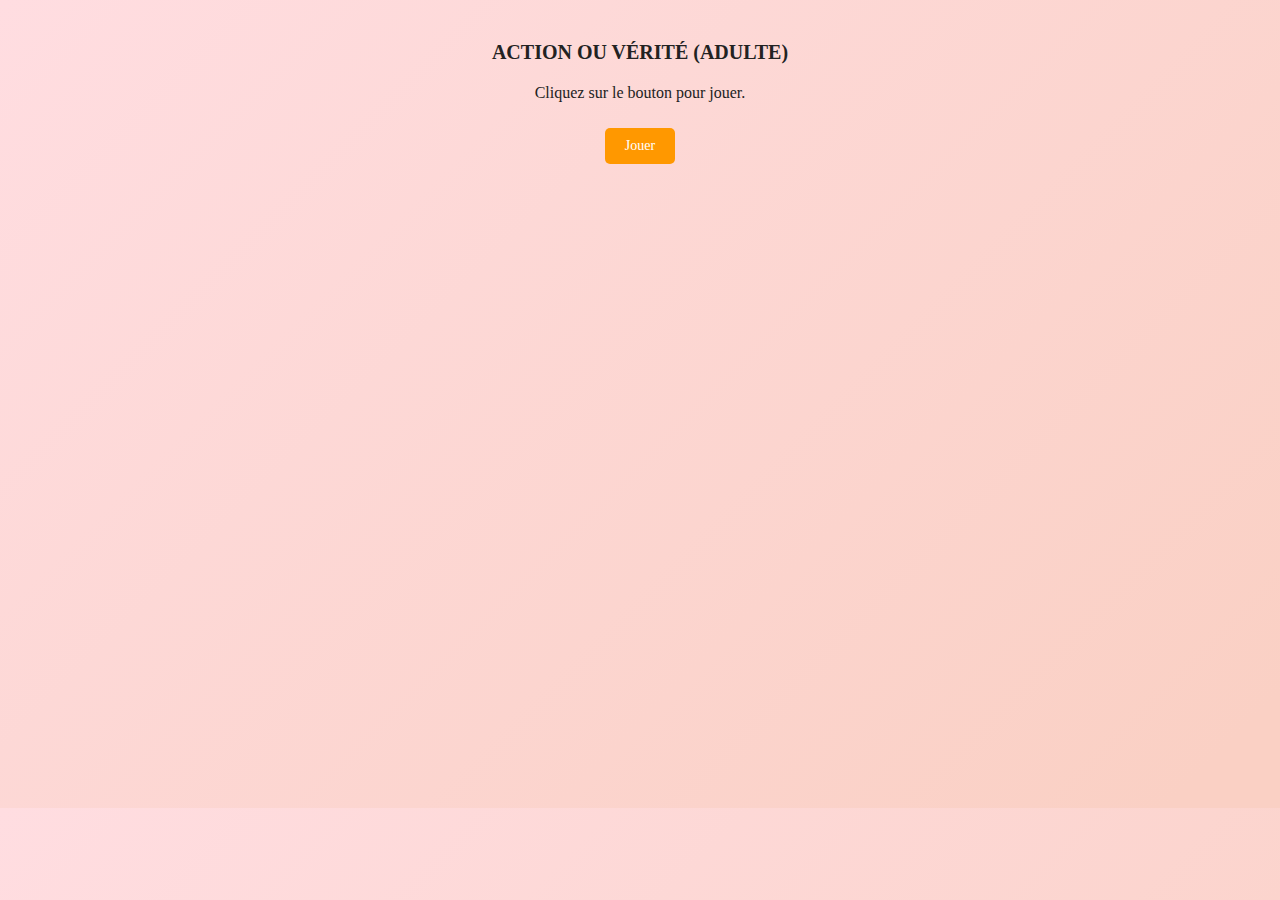
==== action-verite-adulte.html @ c7537e7d "Ajout du jeu Action ou Vérité (Adulte)" ====
<!DOCTYPE html>
<html lang="fr">
<head>
    <meta charset="UTF-8">
    <meta name="viewport" content="width=device-width, initial-scale=1.0">
    <title>Action ou Vérité (Adulte)</title>
    <link rel="stylesheet" href="styles.css">
</head>
<body class="light-mode">
    <h1 class="fade-in">Action ou Vérité (Adulte)</h1>
    <p id="truthOrDareAdult">Cliquez sur le bouton pour jouer.</p>
    <button class="pulse" onclick="playTruthOrDareAdult()">Jouer</button>

    <script>
        function playTruthOrDareAdult() {
            const questions = [
                "Action : Fais un massage à la personne à ta gauche.",
                "Vérité : Quelle est ta plus grande expérience romantique ?",
                "Action : Bois un shot sans les mains.",
                "Vérité : As-tu déjà eu un crush sur un ami proche ?"
            ];
            const randomIndex = Math.floor(Math.random() * questions.length);
            document.getElementById("truthOrDareAdult").innerText = questions[randomIndex];
        }
    </script>
</body>
</html>
---- styles.css ----
/* Mise à jour forcée */

body {
    font-family: Arial, sans-serif;
    text-align: center;
    background-color: #282c35;
    color: white;
    padding: 20px;
}

.game-container {
    background: #3a3f4a;
    padding: 20px;
    margin: 20px auto;
    width: 300px;
    border-radius: 10px;
    box-shadow: 0px 4px 10px rgba(0, 0, 0, 0.3);
}

button {
    padding: 10px 20px;
    margin: 10px;
    background: #ff9800;
    color: white;
    border: none;
    border-radius: 5px;
    cursor: pointer;
    font-size: 16px;
    transition: 0.3s;
}

button:hover {
    background: #e68900;
}

h1 {
    font-size: 24px;
    margin-bottom: 20px;
}
/* Animation d'apparition fluide */
@keyframes fadeIn {
    from {
        opacity: 0;
        transform: translateY(-20px);
    }
    to {
        opacity: 1;
        transform: translateY(0);
    }
}

h1 {
    animation: fadeIn 1.5s ease-in-out;
}

/* Animation d'arrivée progressive des jeux */
@keyframes slideIn {
    from {
        opacity: 0;
        transform: translateX(-50px);
    }
    to {
        opacity: 1;
        transform: translateX(0);
    }
}

.game-container {
    opacity: 0;
    animation: slideIn 1s ease-in-out forwards;
}

/* Animation d'impulsion pour les boutons */
@keyframes pulse {
    0% {
        transform: scale(1);
    }
    50% {
        transform: scale(1.1);
    }
    100% {
        transform: scale(1);
    }
}

button {
    animation: pulse 2s infinite;
}
/* Appliquer la police à tout le site */
body {
    font-family: 'Press Start 2P', cursive;
}

/* Rendre les textes plus lisibles */
h1, h2 {
    font-size: 20px;
    text-transform: uppercase;
}

button {
    font-family: 'Press Start 2P', cursive;
    font-size: 14px;
}
/* Arrière-plan avec un dégradé animé */
body {
    background: linear-gradient(-45deg, #ff9a9e, #fad0c4, #fad0c4, #ffdde1);
    background-size: 400% 400%;
    animation: gradientBG 10s ease infinite;
}

/* Animation fluide du dégradé */
@keyframes gradientBG {
    0% { background-position: 0% 50%; }
    50% { background-position: 100% 50%; }
    100% { background-position: 0% 50%; }
}
/* Mode clair par défaut */
body.light-mode {
    background-color: #fddede;
    color: #222;
}

/* Mode sombre */
body.dark-mode {
    background-color: #1a1a1a;
    color: #f5f5f5;
}

/* Style du bouton */
.mode-toggle {
    background-color: #ff9800;
    color: white;
    border: none;
    border-radius: 5px;
    padding: 10px 20px;
    font-size: 16px;
    cursor: pointer;
    margin: 10px;
    transition: 0.3s;
}

.mode-toggle:hover {
    background-color: #e68900;
}
/* Mode clair par défaut */
body.light-mode {
    background-color: #fddede;
    color: #222;
}

/* Mode sombre */
body.dark-mode {
    background-color: #1a1a1a;
    color: #f5f5f5;
}

/* Style des conteneurs de jeux */
.game-container {
    padding: 20px;
    border-radius: 10px;
    margin: 20px auto;
    width: 320px;
    text-align: center;
    box-shadow: 0 4px 10px rgba(0, 0, 0, 0.3);
}

/* Personnalisation par jeu */
.multi {
    background: #3a3f4a;
    color: white;
    font-family: 'Roboto', sans-serif;
}

.truth {
    background: #ffcccb;
    color: #222;
    font-family: 'Pacifico', cursive;
}

.never {
    background: #b3e6b3;
    color: #222;
    font-family: 'Roboto', sans-serif;
}

.lyrics {
    background: #b3d9ff;
    color: #222;
    font-family: 'Press Start 2P', cursive;
}

/* Style du bouton */
.mode-toggle {
    background-color: #ff9800;
    color: white;
    border: none;
    border-radius: 5px;
    padding: 10px 20px;
    font-size: 16px;
    cursor: pointer;
    margin: 10px;
    transition: 0.3s;
}

.mode-toggle:hover {
    background-color: #e68900;
}
/* Conteneur du menu */
.menu-container {
    text-align: center;
    margin: 50px auto;
    padding: 20px;
    width: 300px;
    background: #3a3f4a;
    border-radius: 10px;
    box-shadow: 0px 4px 10px rgba(0, 0, 0, 0.3);
    color: white;
}

/* Style de la liste du menu */
.menu {
    list-style: none;
    padding: 0;
}

.menu li {
    margin: 15px 0;
}

.menu a {
    display: block;
    text-decoration: none;
    font-size: 18px;
    color: #ff9800;
    background: white;
    padding: 10px;
    border-radius: 5px;
    transition: 0.3s;
}

.menu a:hover {
    background: #ff9800;
    color: white;
}
/* Conteneur des défis personnalisés */
#customChallengesList {
    list-style: none;
    padding: 0;
    margin-top: 10px;
}

#customChallengesList li {
    background: #ffcccb;
    padding: 10px;
    margin: 5px 0;
    border-radius: 5px;
    font-size: 16px;
    color: #222;
    font-weight: bold;
}
/* Animation de slide-in */
@keyframes slide-in {
    from {
        opacity: 0;
        transform: translateY(-20px);
    }
    to {
        opacity: 1;
        transform: translateY(0);
    }
}

.slide-in {
    animation: slide-in 0.8s ease-out;
}

/* Effet hover sur le menu */
.hover-effect {
    display: block;
    text-decoration: none;
    font-size: 18px;
    color: #ff9800;
    background: white;
    padding: 10px;
    border-radius: 5px;
    transition: 0.3s ease-in-out;
}

.hover-effect:hover {
    background: #ff9800;
    color: white;
    transform: scale(1.1);
}
/* Conteneur de la barre de progression */
.progress-container {
    width: 100%;
    height: 10px;
    background-color: #ddd;
    border-radius: 5px;
    overflow: hidden;
    margin-top: 10px;
}

/* Barre de progression animée */
.progress-bar {
    height: 100%;
    width: 100%;
    background-color: #ff9800;
    transition: width 1s linear;
}
/* Style du tableau des scores */
#scoreBoard {
    list-style: none;
    padding: 0;
    margin-top: 10px;
}

#scoreBoard li {
    background: #ffcccb;
    padding: 10px;
    margin: 5px 0;
    border-radius: 5px;
    font-size: 16px;
    color: #222;
    font-weight: bold;
    text-align: center;
}
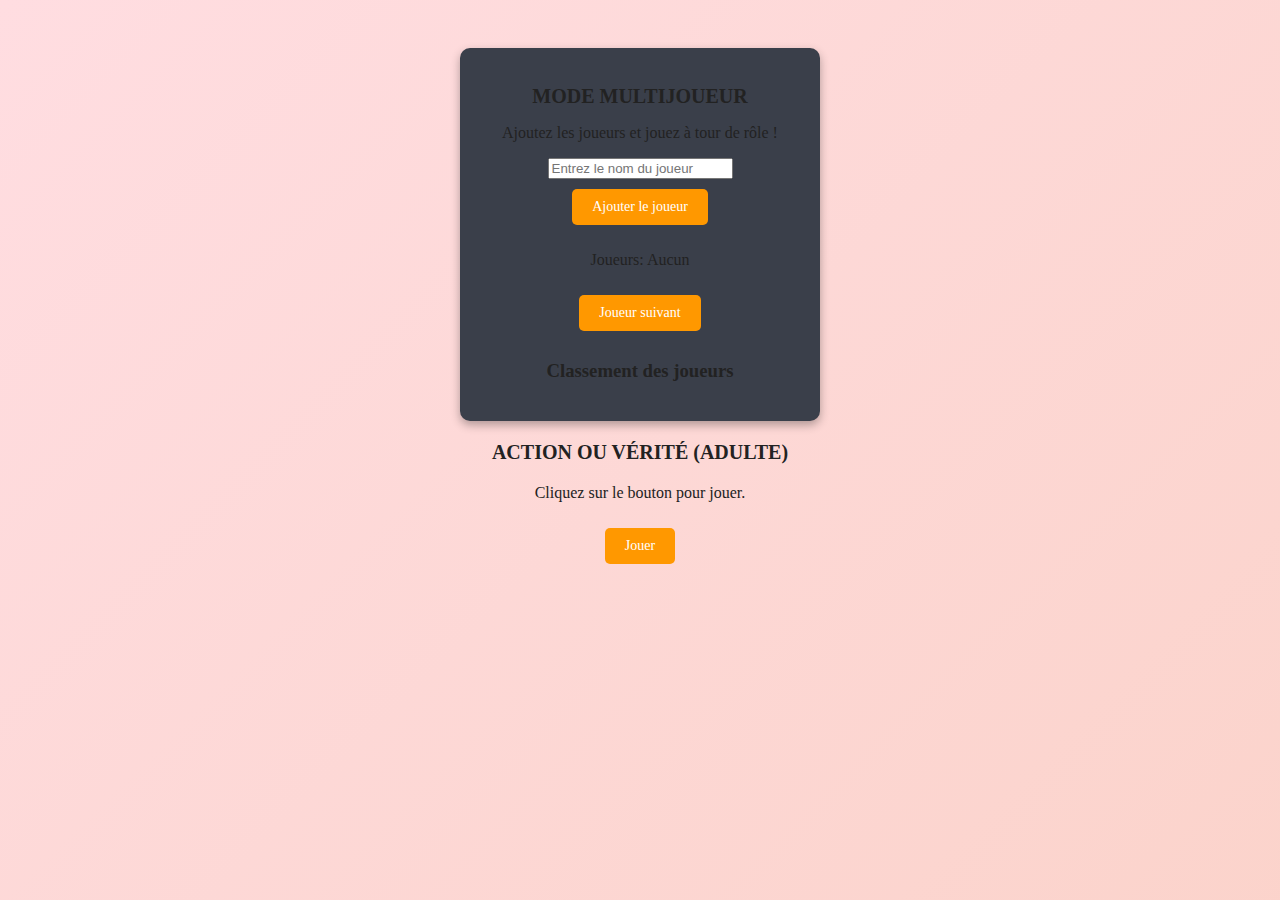
==== commit 2a2ea20a: "Ajout du mode multijoueur à chaque jeu et suppression du menu multijoueur" ====
--- a/action-verite-adulte.html
+++ b/action-verite-adulte.html
@@ -1,3 +1,14 @@
+<div class="game-container">
+    <h2>Mode Multijoueur</h2>
+    <p>Ajoutez les joueurs et jouez à tour de rôle !</p>
+    <input type="text" id="playerName" placeholder="Entrez le nom du joueur">
+    <button class="pulse" onclick="addPlayer()">Ajouter le joueur</button>
+    <p id="playersList">Joueurs: Aucun</p>
+    <button class="pulse" onclick="nextPlayer()">Joueur suivant</button>
+    <h3>Classement des joueurs</h3>
+    <ul id="scoreBoard"></ul>
+</div>
+
 <!DOCTYPE html>
 <html lang="fr">
 <head>
--- a/styles.css
+++ b/styles.css
@@ -15,6 +15,9 @@
     width: 300px;
     border-radius: 10px;
     box-shadow: 0px 4px 10px rgba(0, 0, 0, 0.3);
+    display: block !important;
+    visibility: visible !important;
+    opacity: 1 !important;
 }
 
 button {
@@ -325,3 +328,43 @@
     font-weight: bold;
     text-align: center;
 }
+.menu-container {
+    text-align: center;
+    margin: 20px auto;
+    padding: 20px;
+    width: 300px;
+    background: #3a3f4a;
+    border-radius: 10px;
+    box-shadow: 0px 4px 10px rgba(0, 0, 0, 0.3);
+    color: white;
+}
+
+.menu {
+    list-style: none;
+    padding: 0;
+}
+
+.menu li {
+    margin: 15px 0;
+}
+
+.menu a {
+    display: block;
+    text-decoration: none;
+    font-size: 18px;
+    color: #ff9800;
+    background: white;
+    padding: 10px;
+    border-radius: 5px;
+    transition: 0.3s;
+}
+
+.menu a:hover {
+    background: #ff9800;
+    color: white;
+}
+.menu-container {
+    display: block !important;
+    visibility: visible !important;
+    opacity: 1 !important;
+}
